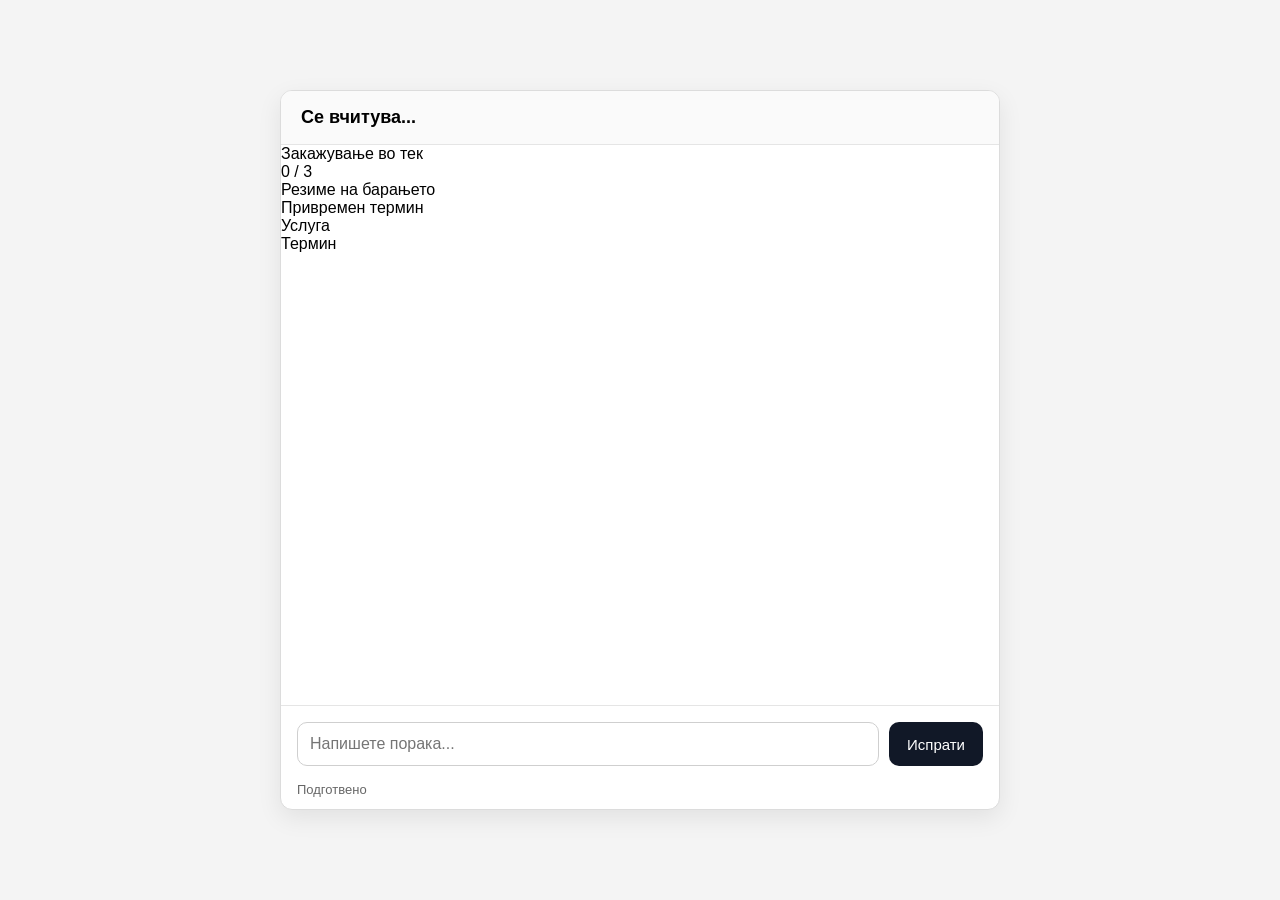
==== clinic-ai-assistant-src/frontend/index.html @ 2e9ee2cb "refactor(frontend): finalize widget adoption and add demos" ====
<!DOCTYPE html>
<html lang="mk">
<head>
  <meta charset="UTF-8" />
  <meta name="viewport" content="width=device-width, initial-scale=1.0" />
  <link rel="icon" href="/frontend/favicon.ico">
  <link rel="stylesheet" href="/frontend/chat/chat-shell.css" />
  <link rel="stylesheet" href="/frontend/widgets/booking-progress/booking-progress.css" />
  <link rel="stylesheet" href="/frontend/widgets/booking-summary/booking-summary.css" />
  <title id="pageTitle">Се вчитува...</title>
  <style>
    * {
      box-sizing: border-box;
    }

    body {
      margin: 0;
      font-family: Arial, sans-serif;
      background: #f4f4f4;
      display: flex;
      justify-content: center;
      align-items: center;
      min-height: 100vh;
      padding: 20px;
    }

    .chat-app {
      width: 100%;
      max-width: 720px;
      height: 80vh;
      background: #ffffff;
      border: 1px solid #dcdcdc;
      border-radius: 12px;
      display: flex;
      flex-direction: column;
      overflow: hidden;
      box-shadow: 0 8px 24px rgba(0, 0, 0, 0.08);
    }

    .chat-header {
      padding: 16px 20px;
      border-bottom: 1px solid #e5e5e5;
      font-size: 18px;
      font-weight: 700;
      background: #fafafa;
    }

    .chat-messages {
      flex: 1;
      overflow-y: auto;
      padding: 16px;
      display: flex;
      flex-direction: column;
      gap: 12px;
    }

    .chat-input-area {
      display: flex;
      gap: 10px;
      padding: 16px;
      border-top: 1px solid #e5e5e5;
      background: #ffffff;
    }

    .chat-input {
      flex: 1;
      padding: 12px;
      border: 1px solid #cfcfcf;
      border-radius: 10px;
      font-size: 16px;
      outline: none;
    }

    .chat-input:focus {
      border-color: #888;
    }

    .send-button {
      padding: 12px 18px;
      border: none;
      border-radius: 10px;
      background: #111827;
      color: #ffffff;
      font-size: 15px;
      cursor: pointer;
    }

    .send-button:disabled {
      opacity: 0.6;
      cursor: not-allowed;
    }

    .status {
      padding: 0 16px 12px 16px;
      font-size: 13px;
      color: #666666;
    }
  </style>
</head>
<body>
  <div class="chat-app">
    <div class="chat-header" id="chatHeader">Се вчитува...</div>
    <div class="booking-progress" id="bookingProgress">
      <div class="booking-progress-header">
        <div class="booking-progress-title" id="bookingProgressTitle">Закажување во тек</div>
        <div class="booking-progress-controls">
          <div class="booking-progress-status" id="bookingProgressStatus">0 / 3</div>
          <button
            type="button"
            class="booking-reset-button"
            id="bookingResetButton"
            data-tooltip="Почни од почеток"
            aria-label="Почни од почеток"
            hidden
          >
            <span class="booking-reset-icon" aria-hidden="true">&#8634;</span>
          </button>
        </div>
      </div>
      <div class="booking-progress-steps" id="bookingProgressSteps"></div>
    </div>

    <div class="booking-summary" id="bookingSummary">
      <div class="booking-summary-header">
        <div>
          <div class="booking-summary-title" id="bookingSummaryTitle">Резиме на барањето</div>
          <div class="booking-summary-subtitle" id="bookingSummarySubtitle"></div>
        </div>
        <div class="booking-summary-badge" id="bookingSummaryBadge">Привремен термин</div>
      </div>
      <div class="booking-summary-grid">
        <div class="booking-summary-card">
          <div class="booking-summary-label">Услуга</div>
          <div class="booking-summary-value" id="bookingSummaryService"></div>
        </div>
        <div class="booking-summary-card">
          <div class="booking-summary-label">Термин</div>
          <div class="booking-summary-value" id="bookingSummaryAppointment"></div>
        </div>
      </div>
      <div class="booking-summary-fields" id="bookingSummaryFields"></div>
      <div class="booking-summary-note" id="bookingSummaryNote" hidden>
        <div class="booking-summary-note-label" id="bookingSummaryNoteLabel">Забелешка од пациентот</div>
        <div class="booking-summary-note-value" id="bookingSummaryNoteValue"></div>
      </div>
    </div>

    <div class="chat-messages" id="chatMessages"></div>

    <div class="chat-input-area">
      <input
        type="text"
        id="messageInput"
        class="chat-input"
        placeholder="Напишете порака..."
      />
      <button id="sendButton" class="send-button">Испрати</button>
    </div>

    <div class="status" id="statusText">Подготвено</div>
  </div>

  <script type="module">
    import { resolveTenantFromPath } from "/frontend/chat/chat-shell.js";
    import { bindTextInputSubmission, setInputBusyState } from "/frontend/chat/chat-input.js";
    import { createBookingSummaryHistory } from "/frontend/widgets/booking-summary/booking-summary.js";
    import {
      createConversationWidgetDispatcher,
      createConversationWidgetRegistry,
      registerDefaultConversationWidgets,
    } from "/frontend/widgets/widget-registry.js";

    const chatMessages = document.getElementById("chatMessages");
    const messageInput = document.getElementById("messageInput");
    const sendButton = document.getElementById("sendButton");
    const statusText = document.getElementById("statusText");
    const chatHeader = document.getElementById("chatHeader");
    const bookingProgress = document.getElementById("bookingProgress");
    const bookingProgressTitle = document.getElementById("bookingProgressTitle");
    const bookingProgressStatus = document.getElementById("bookingProgressStatus");
    const bookingProgressSteps = document.getElementById("bookingProgressSteps");
    const bookingResetButton = document.getElementById("bookingResetButton");
    const bookingSummary = document.getElementById("bookingSummary");
    const bookingSummaryTemplate = bookingSummary.cloneNode(true);
    bookingSummary.remove();

    const tenant = resolveTenantFromPath(window.location.pathname, "generic");
    const sessionStorageKey = `clinic-ai-session:${tenant}`;
    let sessionId = window.localStorage.getItem(sessionStorageKey) || null;
    let isSending = false;

    const API_URL = `/chat?tenant=${encodeURIComponent(tenant)}`;
    const CONFIG_URL = `/config/${encodeURIComponent(tenant)}`;

    const widgetRegistry = registerDefaultConversationWidgets(
      createConversationWidgetRegistry(),
      {
        bookingSummaryTemplate,
        labelForField,
      }
    );

    const conversationDispatcher = createConversationWidgetDispatcher({
      container: chatMessages,
      registry: widgetRegistry,
      afterAppend({ kind, sender }) {
        if (kind === "message" && sender === "bot") {
          bookingSummaryHistory.flushPending();
        }
      }
    });

    const bookingSummaryHistory = createBookingSummaryHistory({
      template: bookingSummaryTemplate,
      labelForField,
      appendSummary(summary) {
        return conversationDispatcher.addWidget(
          "booking-summary",
          { summary },
          {
            template: bookingSummaryTemplate,
            labelForField,
          }
        ).element;
      },
    });

    const bookingProgressWidget = widgetRegistry.mount("booking-progress", {
      root: bookingProgress,
      titleElement: bookingProgressTitle,
      statusElement: bookingProgressStatus,
      stepsElement: bookingProgressSteps,
      resetButton: bookingResetButton,
      onEditField: beginBookingFieldEdit,
      labelForField,
      summaryHistory: bookingSummaryHistory,
    }).widget;

    function addMessage(text, sender) {
      return conversationDispatcher.addTextMessage(text, sender);
    }

    async function performSend(userMessage, options = {}) {
      const { showUserMessage = true } = options;

      if (isSending) {
        return;
      }

      const trimmedMessage = String(userMessage || "").trim();
      if (!trimmedMessage) {
        return;
      }

      isSending = true;
      if (showUserMessage) {
        addMessage(trimmedMessage, "user");
      }
      messageInput.value = "";
      setInputBusyState({ input: messageInput, button: sendButton, isBusy: true });
      statusText.textContent = "Се испраќа...";

      try {
        const response = await fetch(API_URL, {
          method: "POST",
          headers: {
            "Content-Type": "application/json"
          },
          body: JSON.stringify({
            message: trimmedMessage,
            session_id: sessionId
          })
        });

        if (!response.ok) {
          throw new Error(`HTTP error: ${response.status}`);
        }

        const data = await response.json();
        if (data.session_id) {
          sessionId = data.session_id;
          window.localStorage.setItem(sessionStorageKey, sessionId);
        }
        updateBookingProgress(data.booking_progress);
        addMessage(data.reply || "Нема одговор од серверот.", "bot");
        statusText.textContent = data.session_status === "completed"
          ? "Барањето е завршено."
          : data.session_status === "collecting_contact"
            ? "Се собираат контакт податоци."
            : "Подготвено";
      } catch (error) {
        addMessage("Настана грешка при поврзување со системот.", "bot");
        statusText.textContent = `Грешка: ${error.message}`;
      } finally {
        isSending = false;
        setInputBusyState({ input: messageInput, button: sendButton, isBusy: false });
        messageInput.focus();
      }
    }

    function beginBookingFieldEdit(fieldName) {
      if (!sessionId || !fieldName) {
        return;
      }
      performSend(`__booking_edit__:${fieldName}`, { showUserMessage: false });
    }

    async function resetConversation() {
      if (isSending) {
        return;
      }

      sessionId = null;
      window.localStorage.removeItem(sessionStorageKey);
      bookingSummaryHistory.reset();
      bookingProgressWidget.reset();
      statusText.textContent = "Подготвено";
      messageInput.value = "";
      await loadTenantConfig();
      messageInput.focus();
    }

    function labelForField(fieldName) {
      if (fieldName === "name") return "Име";
      if (fieldName === "phone") return "Телефон";
      if (fieldName === "email") return "Е-пошта";
      return fieldName;
    }

    function updateBookingProgress(progress) {
      bookingProgressWidget.update(progress);
    }

    async function loadTenantConfig() {
      try {
        const response = await fetch(CONFIG_URL);

        if (!response.ok) {
          throw new Error(`HTTP error: ${response.status}`);
        }

        const config = await response.json();
        const businessName = config.business?.name || config.assistant?.name || "Асистент";
        const greeting = config.conversation?.greeting || "Здраво! Како можам да ви помогнам денес?";

        chatHeader.textContent = businessName;
        document.title = businessName;

        conversationDispatcher.clear();
        bookingSummaryHistory.reset();
        bookingProgressWidget.reset();
        addMessage(greeting, "bot");
      } catch (error) {
        chatHeader.textContent = "Асистент";
        document.title = "Асистент";
        conversationDispatcher.clear();
        bookingSummaryHistory.reset();
        bookingProgressWidget.reset();
        addMessage("Здраво! Како можам да ви помогнам денес?", "bot");
        console.error("Failed to load tenant config:", error);
      }
    }

    async function sendMessage() {
      const userMessage = messageInput.value.trim();
      await performSend(userMessage, { showUserMessage: true });
    }

    bindTextInputSubmission({
      input: messageInput,
      button: sendButton,
      onSubmit: sendMessage,
    });
    bookingResetButton.addEventListener("click", resetConversation);

    loadTenantConfig();
  </script>
</body>
</html>
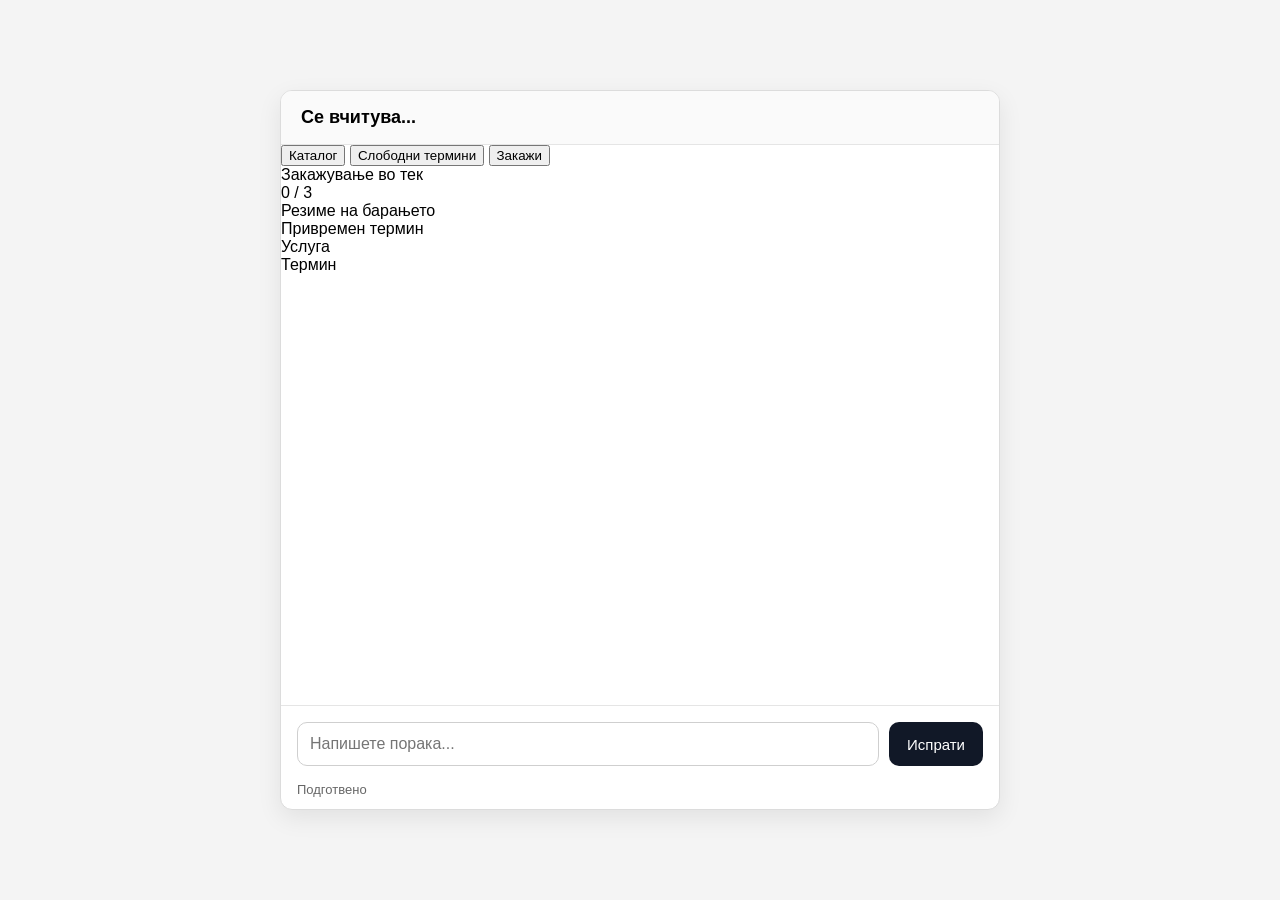
==== commit 4b2c091c: "feat(frontend): add static flow entry buttons for catalog, availability, and booking" ====
--- a/clinic-ai-assistant-src/frontend/index.html
+++ b/clinic-ai-assistant-src/frontend/index.html
@@ -7,6 +7,7 @@
   <link rel="stylesheet" href="/frontend/chat/chat-shell.css" />
   <link rel="stylesheet" href="/frontend/widgets/booking-progress/booking-progress.css" />
   <link rel="stylesheet" href="/frontend/widgets/booking-summary/booking-summary.css" />
+  <link rel="stylesheet" href="/frontend/widgets/slot-list/slot-list.css" />
   <title id="pageTitle">Се вчитува...</title>
   <style>
     * {
@@ -100,6 +101,11 @@
 <body>
   <div class="chat-app">
     <div class="chat-header" id="chatHeader">Се вчитува...</div>
+    <div class="flow-entry-strip" aria-label="Брзи акции">
+      <button type="button" class="flow-entry-button" data-flow-entry="catalog">Каталог</button>
+      <button type="button" class="flow-entry-button" data-flow-entry="availability">Слободни термини</button>
+      <button type="button" class="flow-entry-button" data-flow-entry="booking">Закажи</button>
+    </div>
     <div class="booking-progress" id="bookingProgress">
       <div class="booking-progress-header">
         <div class="booking-progress-title" id="bookingProgressTitle">Закажување во тек</div>
@@ -165,6 +171,7 @@
     import { bindTextInputSubmission, setInputBusyState } from "/frontend/chat/chat-input.js";
     import { createBookingSummaryHistory } from "/frontend/widgets/booking-summary/booking-summary.js";
     import {
+      addSlotListConversationWidget,
       createConversationWidgetDispatcher,
       createConversationWidgetRegistry,
       registerDefaultConversationWidgets,
@@ -175,6 +182,7 @@
     const sendButton = document.getElementById("sendButton");
     const statusText = document.getElementById("statusText");
     const chatHeader = document.getElementById("chatHeader");
+    const flowEntryButtons = Array.from(document.querySelectorAll("[data-flow-entry]"));
     const bookingProgress = document.getElementById("bookingProgress");
     const bookingProgressTitle = document.getElementById("bookingProgressTitle");
     const bookingProgressStatus = document.getElementById("bookingProgressStatus");
@@ -188,9 +196,36 @@
     const sessionStorageKey = `clinic-ai-session:${tenant}`;
     let sessionId = window.localStorage.getItem(sessionStorageKey) || null;
     let isSending = false;
+    let tenantConfig = null;
 
     const API_URL = `/chat?tenant=${encodeURIComponent(tenant)}`;
+    const FLOW_ACTION_URL = `/chat/action?tenant=${encodeURIComponent(tenant)}`;
     const CONFIG_URL = `/config/${encodeURIComponent(tenant)}`;
+    const SELECT_SLOT_URL = `/scheduling/select-slot?tenant=${encodeURIComponent(tenant)}`;
+    const FLOW_ENTRY_COPY = {
+      mk: {
+        catalog: {
+          label: "Каталог",
+        },
+        availability: {
+          label: "Слободни термини",
+        },
+        booking: {
+          label: "Закажи",
+        },
+      },
+      en: {
+        catalog: {
+          label: "Catalog",
+        },
+        availability: {
+          label: "Available slots",
+        },
+        booking: {
+          label: "Book now",
+        },
+      },
+    };
 
     const widgetRegistry = registerDefaultConversationWidgets(
       createConversationWidgetRegistry(),
@@ -240,8 +275,186 @@
       return conversationDispatcher.addTextMessage(text, sender);
     }
 
+    function isSlotListWidgetPayload(widgetPayload) {
+      return Boolean(
+        widgetPayload &&
+        widgetPayload.type === "slot-list" &&
+        Array.isArray(widgetPayload.slots) &&
+        widgetPayload.slots.length
+      );
+    }
+
+    function getPrimaryReplyText(replyText, widgetPayload) {
+      if (typeof replyText !== "string" || !replyText.trim()) {
+        return "";
+      }
+
+      if (!isSlotListWidgetPayload(widgetPayload)) {
+        return replyText.trim();
+      }
+
+      const [primaryReply] = replyText.split(/\n\s*\n/, 1);
+      return String(primaryReply || "").trim();
+    }
+
+    function syncSessionId(nextSessionId) {
+      if (!nextSessionId) {
+        return;
+      }
+
+      sessionId = nextSessionId;
+      window.localStorage.setItem(sessionStorageKey, sessionId);
+    }
+
+    function updateStatusFromSessionStatus(nextSessionStatus, fallbackText = "Подготвено") {
+      statusText.textContent = nextSessionStatus === "completed"
+        ? "Барањето е завршено."
+        : nextSessionStatus === "collecting_contact"
+          ? "Се собираат контакт податоци."
+          : fallbackText;
+    }
+
+    function flowEntryLanguage(config = null) {
+      const language = String(config?.business?.language || "").trim().toLowerCase();
+      return language.startsWith("mk") ? "mk" : "en";
+    }
+
+    function flowEntryConfig(entryKey, config = null) {
+      const language = flowEntryLanguage(config);
+      const localizedConfig = FLOW_ENTRY_COPY[language] || FLOW_ENTRY_COPY.en;
+      return localizedConfig[entryKey] || null;
+    }
+
+    function syncFlowEntryButtonCopy(config = null) {
+      for (const button of flowEntryButtons) {
+        const entryConfig = flowEntryConfig(button.dataset.flowEntry, config);
+        if (!entryConfig) {
+          continue;
+        }
+        button.textContent = entryConfig.label;
+        button.setAttribute("aria-label", entryConfig.label);
+      }
+    }
+
+    function setActiveFlowEntryButton(activeKey = "") {
+      for (const button of flowEntryButtons) {
+        button.classList.toggle("is-active", Boolean(activeKey) && button.dataset.flowEntry === activeKey);
+      }
+    }
+
+    function applyBackendConversationUpdate(data, options = {}) {
+      const {
+        fallbackReply = "Нема одговор од серверот.",
+        fallbackStatus = "Подготвено",
+        includeWidget = false,
+        includeSelectedSlot = false,
+      } = options;
+
+      syncSessionId(data.session_id);
+      updateBookingProgress(data.booking_progress);
+
+      const primaryReplyText = getPrimaryReplyText(data.reply, includeWidget ? data.widget_payload : null);
+      addMessage(primaryReplyText || fallbackReply, "bot");
+
+      if (includeWidget) {
+        addResponseWidget(data.widget_payload, { hideTitle: Boolean(primaryReplyText) });
+      }
+      if (includeSelectedSlot) {
+        addSelectedSlotWidget(data.selected_slot);
+      }
+
+      updateStatusFromSessionStatus(data.session_status, fallbackStatus);
+    }
+
+    async function handleSlotSelection(slot, widgetPayload, slotListWidget) {
+      if (!sessionId) {
+        addMessage("Нема активна chat сесија за избор на термин.", "bot");
+        statusText.textContent = "Недостасува chat сесија.";
+        slotListWidget.enableAll();
+        return;
+      }
+
+      slotListWidget.disableAll();
+      addMessage(`Го избирам овој термин: ${slot.display_label}`, "user");
+      statusText.textContent = "Се испраќа изборот на термин...";
+
+      try {
+        const response = await fetch(SELECT_SLOT_URL, {
+          method: "POST",
+          headers: {
+            "Content-Type": "application/json"
+          },
+          body: JSON.stringify({
+            session_id: sessionId,
+            service_id: widgetPayload.service_id,
+            slot_id: slot.slot_id
+          })
+        });
+
+        const data = await response.json();
+        if (!response.ok) {
+          throw new Error(data.detail || `HTTP error: ${response.status}`);
+        }
+
+        applyBackendConversationUpdate(data, {
+          fallbackReply: "Изборот на термин е примен.",
+          fallbackStatus: "Терминот е избран.",
+          includeWidget: true,
+          includeSelectedSlot: true,
+        });
+      } catch (error) {
+        addMessage(`Неуспешен избор на термин. ${error.message}`, "bot");
+        statusText.textContent = `Грешка: ${error.message}`;
+        slotListWidget.enableAll();
+      }
+    }
+
+    function addResponseWidget(widgetPayload, options = {}) {
+      if (!widgetPayload || widgetPayload.type !== "slot-list") {
+        return null;
+      }
+
+      const slots = Array.isArray(widgetPayload.slots) ? widgetPayload.slots : [];
+      if (!slots.length) {
+        return null;
+      }
+
+      const { hideTitle = false, readOnly = false } = options;
+
+      return addSlotListConversationWidget(conversationDispatcher, {
+        title: hideTitle ? null : (widgetPayload.title || "Изберете термин:"),
+        slots,
+        onSelect: (slot, slotListWidget) => handleSlotSelection(slot, widgetPayload, slotListWidget),
+        readOnly,
+      }, { sender: "bot" });
+    }
+
+    function buildSelectedSlotWidgetPayload(selectedSlot) {
+      if (!selectedSlot || typeof selectedSlot !== "object") {
+        return null;
+      }
+
+      return {
+        type: "slot-list",
+        title: null,
+        slots: [selectedSlot],
+      };
+    }
+
+    function addSelectedSlotWidget(selectedSlot) {
+      const widgetPayload = buildSelectedSlotWidgetPayload(selectedSlot);
+      if (!widgetPayload) {
+        return null;
+      }
+
+      return addResponseWidget(widgetPayload, {
+        hideTitle: true,
+        readOnly: true,
+      });
+    }
+
     async function performSend(userMessage, options = {}) {
-      const { showUserMessage = true } = options;
+      const { showUserMessage = true, activeFlowEntry = "" } = options;
 
       if (isSending) {
         return;
@@ -253,6 +466,7 @@
       }
 
       isSending = true;
+      setActiveFlowEntryButton(activeFlowEntry);
       if (showUserMessage) {
         addMessage(trimmedMessage, "user");
       }
@@ -277,22 +491,73 @@
         }
 
         const data = await response.json();
-        if (data.session_id) {
-          sessionId = data.session_id;
-          window.localStorage.setItem(sessionStorageKey, sessionId);
-        }
-        updateBookingProgress(data.booking_progress);
-        addMessage(data.reply || "Нема одговор од серверот.", "bot");
-        statusText.textContent = data.session_status === "completed"
-          ? "Барањето е завршено."
-          : data.session_status === "collecting_contact"
-            ? "Се собираат контакт податоци."
-            : "Подготвено";
+        applyBackendConversationUpdate(data, {
+          fallbackReply: "Нема одговор од серверот.",
+          fallbackStatus: "Подготвено",
+          includeWidget: true,
+        });
       } catch (error) {
         addMessage("Настана грешка при поврзување со системот.", "bot");
         statusText.textContent = `Грешка: ${error.message}`;
       } finally {
         isSending = false;
+        setActiveFlowEntryButton("");
+        setInputBusyState({ input: messageInput, button: sendButton, isBusy: false });
+        messageInput.focus();
+      }
+    }
+
+    function handleFlowEntryClick(entryKey) {
+      if (isSending) {
+        return;
+      }
+
+      const entryConfig = flowEntryConfig(entryKey, tenantConfig);
+      if (!entryConfig) {
+        return;
+      }
+
+      performFlowEntryAction(entryKey);
+    }
+
+    async function performFlowEntryAction(action) {
+      if (isSending) {
+        return;
+      }
+
+      isSending = true;
+      setActiveFlowEntryButton(action);
+      setInputBusyState({ input: messageInput, button: sendButton, isBusy: true });
+      statusText.textContent = "Се отвора избраниот тек...";
+
+      try {
+        const response = await fetch(FLOW_ACTION_URL, {
+          method: "POST",
+          headers: {
+            "Content-Type": "application/json"
+          },
+          body: JSON.stringify({
+            action,
+            session_id: sessionId,
+          })
+        });
+
+        if (!response.ok) {
+          throw new Error(`HTTP error: ${response.status}`);
+        }
+
+        const data = await response.json();
+        applyBackendConversationUpdate(data, {
+          fallbackReply: "Нема одговор од серверот.",
+          fallbackStatus: "Подготвено",
+          includeWidget: true,
+        });
+      } catch (error) {
+        addMessage("Настана грешка при отворање на избраниот тек.", "bot");
+        statusText.textContent = `Грешка: ${error.message}`;
+      } finally {
+        isSending = false;
+        setActiveFlowEntryButton("");
         setInputBusyState({ input: messageInput, button: sendButton, isBusy: false });
         messageInput.focus();
       }
@@ -340,8 +605,10 @@
         }
 
         const config = await response.json();
+        tenantConfig = config;
         const businessName = config.business?.name || config.assistant?.name || "Асистент";
         const greeting = config.conversation?.greeting || "Здраво! Како можам да ви помогнам денес?";
+        syncFlowEntryButtonCopy(config);
 
         chatHeader.textContent = businessName;
         document.title = businessName;
@@ -351,6 +618,8 @@
         bookingProgressWidget.reset();
         addMessage(greeting, "bot");
       } catch (error) {
+        tenantConfig = null;
+        syncFlowEntryButtonCopy();
         chatHeader.textContent = "Асистент";
         document.title = "Асистент";
         conversationDispatcher.clear();
@@ -372,6 +641,9 @@
       onSubmit: sendMessage,
     });
     bookingResetButton.addEventListener("click", resetConversation);
+    for (const button of flowEntryButtons) {
+      button.addEventListener("click", () => handleFlowEntryClick(button.dataset.flowEntry));
+    }
 
     loadTenantConfig();
   </script>
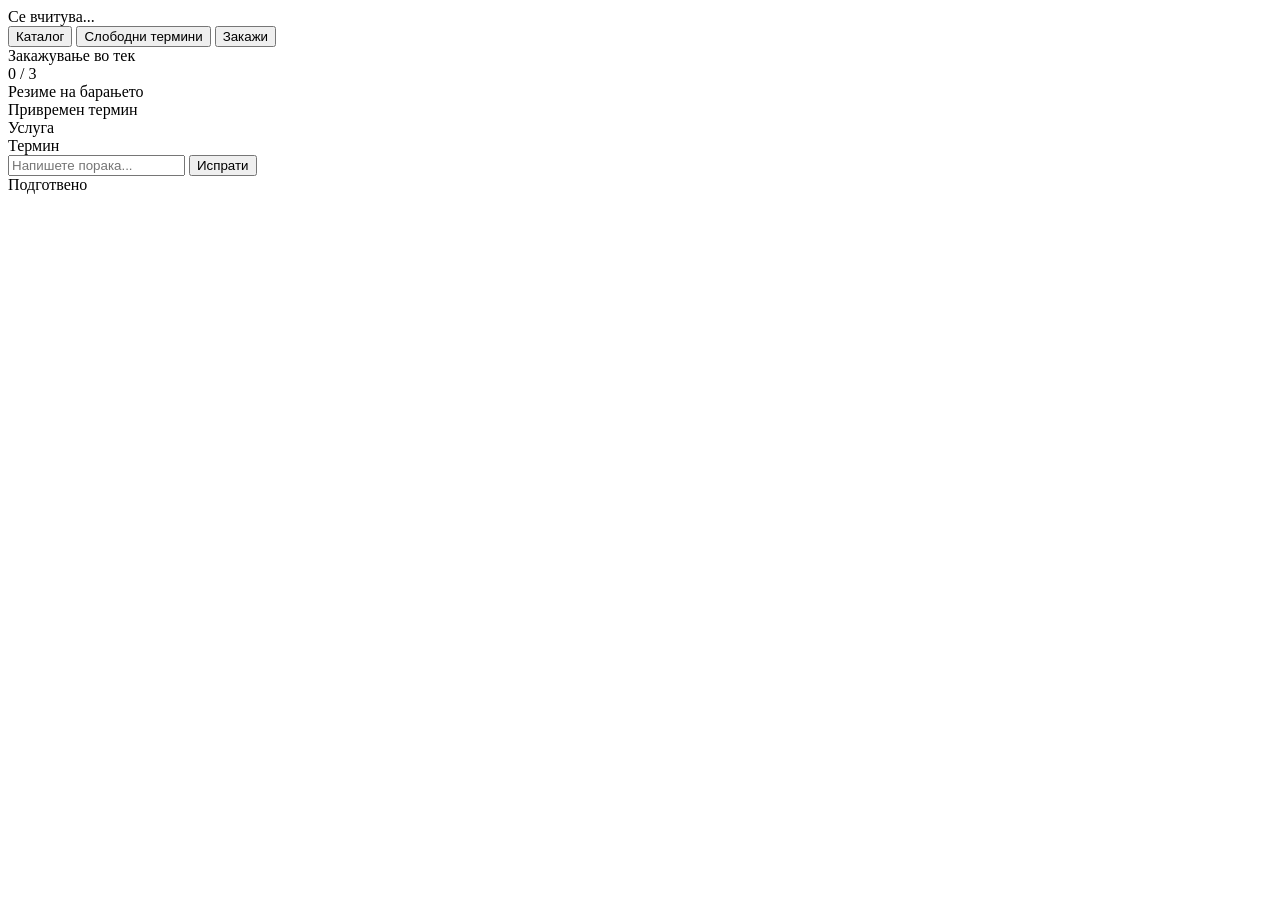
==== commit d0d90489: "feat: adopt signal-grid shell for assistant frontend" ====
--- a/clinic-ai-assistant-src/frontend/index.html
+++ b/clinic-ai-assistant-src/frontend/index.html
@@ -8,644 +8,87 @@
   <link rel="stylesheet" href="/frontend/widgets/booking-progress/booking-progress.css" />
   <link rel="stylesheet" href="/frontend/widgets/booking-summary/booking-summary.css" />
   <link rel="stylesheet" href="/frontend/widgets/slot-list/slot-list.css" />
+  <link rel="stylesheet" href="/frontend/index-shell-variants.css" />
   <title id="pageTitle">Се вчитува...</title>
-  <style>
-    * {
-      box-sizing: border-box;
-    }
+</head>
+<body class="shell-variant variant-grid">
+  <div class="shell-page">
+    <div class="shell-stage">
+      <div class="shell-ambient shell-ambient-a" aria-hidden="true"></div>
+      <div class="shell-ambient shell-ambient-b" aria-hidden="true"></div>
 
-    body {
-      margin: 0;
-      font-family: Arial, sans-serif;
-      background: #f4f4f4;
-      display: flex;
-      justify-content: center;
-      align-items: center;
-      min-height: 100vh;
-      padding: 20px;
-    }
+      <div class="chat-app">
+        <div class="chat-header-row">
+          <div class="chat-header" id="chatHeader">Се вчитува...</div>
+          <div class="shell-brand-mark shell-brand-mark-header" aria-hidden="true"></div>
+        </div>
+        <div class="flow-entry-strip" aria-label="Брзи акции">
+          <button type="button" class="flow-entry-button" data-flow-entry="catalog">Каталог</button>
+          <button type="button" class="flow-entry-button" data-flow-entry="availability">Слободни термини</button>
+          <button type="button" class="flow-entry-button" data-flow-entry="booking">Закажи</button>
+        </div>
+        <div class="booking-progress" id="bookingProgress">
+          <div class="booking-progress-header">
+            <div class="booking-progress-title" id="bookingProgressTitle">Закажување во тек</div>
+            <div class="booking-progress-controls">
+              <div class="booking-progress-status" id="bookingProgressStatus">0 / 3</div>
+              <button
+                type="button"
+                class="booking-reset-button"
+                id="bookingResetButton"
+                data-tooltip="Почни од почеток"
+                aria-label="Почни од почеток"
+                hidden
+              >
+                <span class="booking-reset-icon" aria-hidden="true">&#8634;</span>
+              </button>
+            </div>
+          </div>
+          <div class="booking-progress-steps" id="bookingProgressSteps"></div>
+        </div>
 
-    .chat-app {
-      width: 100%;
-      max-width: 720px;
-      height: 80vh;
-      background: #ffffff;
-      border: 1px solid #dcdcdc;
-      border-radius: 12px;
-      display: flex;
-      flex-direction: column;
-      overflow: hidden;
-      box-shadow: 0 8px 24px rgba(0, 0, 0, 0.08);
-    }
+        <div class="booking-summary" id="bookingSummary">
+          <div class="booking-summary-header">
+            <div>
+              <div class="booking-summary-title" id="bookingSummaryTitle">Резиме на барањето</div>
+              <div class="booking-summary-subtitle" id="bookingSummarySubtitle"></div>
+            </div>
+            <div class="booking-summary-badge" id="bookingSummaryBadge">Привремен термин</div>
+          </div>
+          <div class="booking-summary-grid">
+            <div class="booking-summary-card">
+              <div class="booking-summary-label">Услуга</div>
+              <div class="booking-summary-value" id="bookingSummaryService"></div>
+            </div>
+            <div class="booking-summary-card">
+              <div class="booking-summary-label">Термин</div>
+              <div class="booking-summary-value" id="bookingSummaryAppointment"></div>
+            </div>
+          </div>
+          <div class="booking-summary-fields" id="bookingSummaryFields"></div>
+          <div class="booking-summary-note" id="bookingSummaryNote" hidden>
+            <div class="booking-summary-note-label" id="bookingSummaryNoteLabel">Забелешка од пациентот</div>
+            <div class="booking-summary-note-value" id="bookingSummaryNoteValue"></div>
+          </div>
+        </div>
 
-    .chat-header {
-      padding: 16px 20px;
-      border-bottom: 1px solid #e5e5e5;
-      font-size: 18px;
-      font-weight: 700;
-      background: #fafafa;
-    }
+        <div class="chat-messages" id="chatMessages"></div>
 
-    .chat-messages {
-      flex: 1;
-      overflow-y: auto;
-      padding: 16px;
-      display: flex;
-      flex-direction: column;
-      gap: 12px;
-    }
+        <div class="chat-input-area">
+          <input
+            type="text"
+            id="messageInput"
+            class="chat-input"
+            placeholder="Напишете порака..."
+          />
+          <button id="sendButton" class="send-button">Испрати</button>
+        </div>
 
-    .chat-input-area {
-      display: flex;
-      gap: 10px;
-      padding: 16px;
-      border-top: 1px solid #e5e5e5;
-      background: #ffffff;
-    }
-
-    .chat-input {
-      flex: 1;
-      padding: 12px;
-      border: 1px solid #cfcfcf;
-      border-radius: 10px;
-      font-size: 16px;
-      outline: none;
-    }
-
-    .chat-input:focus {
-      border-color: #888;
-    }
-
-    .send-button {
-      padding: 12px 18px;
-      border: none;
-      border-radius: 10px;
-      background: #111827;
-      color: #ffffff;
-      font-size: 15px;
-      cursor: pointer;
-    }
-
-    .send-button:disabled {
-      opacity: 0.6;
-      cursor: not-allowed;
-    }
-
-    .status {
-      padding: 0 16px 12px 16px;
-      font-size: 13px;
-      color: #666666;
-    }
-  </style>
-</head>
-<body>
-  <div class="chat-app">
-    <div class="chat-header" id="chatHeader">Се вчитува...</div>
-    <div class="flow-entry-strip" aria-label="Брзи акции">
-      <button type="button" class="flow-entry-button" data-flow-entry="catalog">Каталог</button>
-      <button type="button" class="flow-entry-button" data-flow-entry="availability">Слободни термини</button>
-      <button type="button" class="flow-entry-button" data-flow-entry="booking">Закажи</button>
-    </div>
-    <div class="booking-progress" id="bookingProgress">
-      <div class="booking-progress-header">
-        <div class="booking-progress-title" id="bookingProgressTitle">Закажување во тек</div>
-        <div class="booking-progress-controls">
-          <div class="booking-progress-status" id="bookingProgressStatus">0 / 3</div>
-          <button
-            type="button"
-            class="booking-reset-button"
-            id="bookingResetButton"
-            data-tooltip="Почни од почеток"
-            aria-label="Почни од почеток"
-            hidden
-          >
-            <span class="booking-reset-icon" aria-hidden="true">&#8634;</span>
-          </button>
-        </div>
-      </div>
-      <div class="booking-progress-steps" id="bookingProgressSteps"></div>
-    </div>
-
-    <div class="booking-summary" id="bookingSummary">
-      <div class="booking-summary-header">
-        <div>
-          <div class="booking-summary-title" id="bookingSummaryTitle">Резиме на барањето</div>
-          <div class="booking-summary-subtitle" id="bookingSummarySubtitle"></div>
-        </div>
-        <div class="booking-summary-badge" id="bookingSummaryBadge">Привремен термин</div>
-      </div>
-      <div class="booking-summary-grid">
-        <div class="booking-summary-card">
-          <div class="booking-summary-label">Услуга</div>
-          <div class="booking-summary-value" id="bookingSummaryService"></div>
-        </div>
-        <div class="booking-summary-card">
-          <div class="booking-summary-label">Термин</div>
-          <div class="booking-summary-value" id="bookingSummaryAppointment"></div>
-        </div>
-      </div>
-      <div class="booking-summary-fields" id="bookingSummaryFields"></div>
-      <div class="booking-summary-note" id="bookingSummaryNote" hidden>
-        <div class="booking-summary-note-label" id="bookingSummaryNoteLabel">Забелешка од пациентот</div>
-        <div class="booking-summary-note-value" id="bookingSummaryNoteValue"></div>
+        <div class="status" id="statusText">Подготвено</div>
       </div>
     </div>
-
-    <div class="chat-messages" id="chatMessages"></div>
-
-    <div class="chat-input-area">
-      <input
-        type="text"
-        id="messageInput"
-        class="chat-input"
-        placeholder="Напишете порака..."
-      />
-      <button id="sendButton" class="send-button">Испрати</button>
-    </div>
-
-    <div class="status" id="statusText">Подготвено</div>
   </div>
 
-  <script type="module">
-    import { resolveTenantFromPath } from "/frontend/chat/chat-shell.js";
-    import { bindTextInputSubmission, setInputBusyState } from "/frontend/chat/chat-input.js";
-    import { createBookingSummaryHistory } from "/frontend/widgets/booking-summary/booking-summary.js";
-    import {
-      addSlotListConversationWidget,
-      createConversationWidgetDispatcher,
-      createConversationWidgetRegistry,
-      registerDefaultConversationWidgets,
-    } from "/frontend/widgets/widget-registry.js";
-
-    const chatMessages = document.getElementById("chatMessages");
-    const messageInput = document.getElementById("messageInput");
-    const sendButton = document.getElementById("sendButton");
-    const statusText = document.getElementById("statusText");
-    const chatHeader = document.getElementById("chatHeader");
-    const flowEntryButtons = Array.from(document.querySelectorAll("[data-flow-entry]"));
-    const bookingProgress = document.getElementById("bookingProgress");
-    const bookingProgressTitle = document.getElementById("bookingProgressTitle");
-    const bookingProgressStatus = document.getElementById("bookingProgressStatus");
-    const bookingProgressSteps = document.getElementById("bookingProgressSteps");
-    const bookingResetButton = document.getElementById("bookingResetButton");
-    const bookingSummary = document.getElementById("bookingSummary");
-    const bookingSummaryTemplate = bookingSummary.cloneNode(true);
-    bookingSummary.remove();
-
-    const tenant = resolveTenantFromPath(window.location.pathname, "generic");
-    const sessionStorageKey = `clinic-ai-session:${tenant}`;
-    let sessionId = window.localStorage.getItem(sessionStorageKey) || null;
-    let isSending = false;
-    let tenantConfig = null;
-
-    const API_URL = `/chat?tenant=${encodeURIComponent(tenant)}`;
-    const FLOW_ACTION_URL = `/chat/action?tenant=${encodeURIComponent(tenant)}`;
-    const CONFIG_URL = `/config/${encodeURIComponent(tenant)}`;
-    const SELECT_SLOT_URL = `/scheduling/select-slot?tenant=${encodeURIComponent(tenant)}`;
-    const FLOW_ENTRY_COPY = {
-      mk: {
-        catalog: {
-          label: "Каталог",
-        },
-        availability: {
-          label: "Слободни термини",
-        },
-        booking: {
-          label: "Закажи",
-        },
-      },
-      en: {
-        catalog: {
-          label: "Catalog",
-        },
-        availability: {
-          label: "Available slots",
-        },
-        booking: {
-          label: "Book now",
-        },
-      },
-    };
-
-    const widgetRegistry = registerDefaultConversationWidgets(
-      createConversationWidgetRegistry(),
-      {
-        bookingSummaryTemplate,
-        labelForField,
-      }
-    );
-
-    const conversationDispatcher = createConversationWidgetDispatcher({
-      container: chatMessages,
-      registry: widgetRegistry,
-      afterAppend({ kind, sender }) {
-        if (kind === "message" && sender === "bot") {
-          bookingSummaryHistory.flushPending();
-        }
-      }
-    });
-
-    const bookingSummaryHistory = createBookingSummaryHistory({
-      template: bookingSummaryTemplate,
-      labelForField,
-      appendSummary(summary) {
-        return conversationDispatcher.addWidget(
-          "booking-summary",
-          { summary },
-          {
-            template: bookingSummaryTemplate,
-            labelForField,
-          }
-        ).element;
-      },
-    });
-
-    const bookingProgressWidget = widgetRegistry.mount("booking-progress", {
-      root: bookingProgress,
-      titleElement: bookingProgressTitle,
-      statusElement: bookingProgressStatus,
-      stepsElement: bookingProgressSteps,
-      resetButton: bookingResetButton,
-      onEditField: beginBookingFieldEdit,
-      labelForField,
-      summaryHistory: bookingSummaryHistory,
-    }).widget;
-
-    function addMessage(text, sender) {
-      return conversationDispatcher.addTextMessage(text, sender);
-    }
-
-    function isSlotListWidgetPayload(widgetPayload) {
-      return Boolean(
-        widgetPayload &&
-        widgetPayload.type === "slot-list" &&
-        Array.isArray(widgetPayload.slots) &&
-        widgetPayload.slots.length
-      );
-    }
-
-    function getPrimaryReplyText(replyText, widgetPayload) {
-      if (typeof replyText !== "string" || !replyText.trim()) {
-        return "";
-      }
-
-      if (!isSlotListWidgetPayload(widgetPayload)) {
-        return replyText.trim();
-      }
-
-      const [primaryReply] = replyText.split(/\n\s*\n/, 1);
-      return String(primaryReply || "").trim();
-    }
-
-    function syncSessionId(nextSessionId) {
-      if (!nextSessionId) {
-        return;
-      }
-
-      sessionId = nextSessionId;
-      window.localStorage.setItem(sessionStorageKey, sessionId);
-    }
-
-    function updateStatusFromSessionStatus(nextSessionStatus, fallbackText = "Подготвено") {
-      statusText.textContent = nextSessionStatus === "completed"
-        ? "Барањето е завршено."
-        : nextSessionStatus === "collecting_contact"
-          ? "Се собираат контакт податоци."
-          : fallbackText;
-    }
-
-    function flowEntryLanguage(config = null) {
-      const language = String(config?.business?.language || "").trim().toLowerCase();
-      return language.startsWith("mk") ? "mk" : "en";
-    }
-
-    function flowEntryConfig(entryKey, config = null) {
-      const language = flowEntryLanguage(config);
-      const localizedConfig = FLOW_ENTRY_COPY[language] || FLOW_ENTRY_COPY.en;
-      return localizedConfig[entryKey] || null;
-    }
-
-    function syncFlowEntryButtonCopy(config = null) {
-      for (const button of flowEntryButtons) {
-        const entryConfig = flowEntryConfig(button.dataset.flowEntry, config);
-        if (!entryConfig) {
-          continue;
-        }
-        button.textContent = entryConfig.label;
-        button.setAttribute("aria-label", entryConfig.label);
-      }
-    }
-
-    function setActiveFlowEntryButton(activeKey = "") {
-      for (const button of flowEntryButtons) {
-        button.classList.toggle("is-active", Boolean(activeKey) && button.dataset.flowEntry === activeKey);
-      }
-    }
-
-    function applyBackendConversationUpdate(data, options = {}) {
-      const {
-        fallbackReply = "Нема одговор од серверот.",
-        fallbackStatus = "Подготвено",
-        includeWidget = false,
-        includeSelectedSlot = false,
-      } = options;
-
-      syncSessionId(data.session_id);
-      updateBookingProgress(data.booking_progress);
-
-      const primaryReplyText = getPrimaryReplyText(data.reply, includeWidget ? data.widget_payload : null);
-      addMessage(primaryReplyText || fallbackReply, "bot");
-
-      if (includeWidget) {
-        addResponseWidget(data.widget_payload, { hideTitle: Boolean(primaryReplyText) });
-      }
-      if (includeSelectedSlot) {
-        addSelectedSlotWidget(data.selected_slot);
-      }
-
-      updateStatusFromSessionStatus(data.session_status, fallbackStatus);
-    }
-
-    async function handleSlotSelection(slot, widgetPayload, slotListWidget) {
-      if (!sessionId) {
-        addMessage("Нема активна chat сесија за избор на термин.", "bot");
-        statusText.textContent = "Недостасува chat сесија.";
-        slotListWidget.enableAll();
-        return;
-      }
-
-      slotListWidget.disableAll();
-      addMessage(`Го избирам овој термин: ${slot.display_label}`, "user");
-      statusText.textContent = "Се испраќа изборот на термин...";
-
-      try {
-        const response = await fetch(SELECT_SLOT_URL, {
-          method: "POST",
-          headers: {
-            "Content-Type": "application/json"
-          },
-          body: JSON.stringify({
-            session_id: sessionId,
-            service_id: widgetPayload.service_id,
-            slot_id: slot.slot_id
-          })
-        });
-
-        const data = await response.json();
-        if (!response.ok) {
-          throw new Error(data.detail || `HTTP error: ${response.status}`);
-        }
-
-        applyBackendConversationUpdate(data, {
-          fallbackReply: "Изборот на термин е примен.",
-          fallbackStatus: "Терминот е избран.",
-          includeWidget: true,
-          includeSelectedSlot: true,
-        });
-      } catch (error) {
-        addMessage(`Неуспешен избор на термин. ${error.message}`, "bot");
-        statusText.textContent = `Грешка: ${error.message}`;
-        slotListWidget.enableAll();
-      }
-    }
-
-    function addResponseWidget(widgetPayload, options = {}) {
-      if (!widgetPayload || widgetPayload.type !== "slot-list") {
-        return null;
-      }
-
-      const slots = Array.isArray(widgetPayload.slots) ? widgetPayload.slots : [];
-      if (!slots.length) {
-        return null;
-      }
-
-      const { hideTitle = false, readOnly = false } = options;
-
-      return addSlotListConversationWidget(conversationDispatcher, {
-        title: hideTitle ? null : (widgetPayload.title || "Изберете термин:"),
-        slots,
-        onSelect: (slot, slotListWidget) => handleSlotSelection(slot, widgetPayload, slotListWidget),
-        readOnly,
-      }, { sender: "bot" });
-    }
-
-    function buildSelectedSlotWidgetPayload(selectedSlot) {
-      if (!selectedSlot || typeof selectedSlot !== "object") {
-        return null;
-      }
-
-      return {
-        type: "slot-list",
-        title: null,
-        slots: [selectedSlot],
-      };
-    }
-
-    function addSelectedSlotWidget(selectedSlot) {
-      const widgetPayload = buildSelectedSlotWidgetPayload(selectedSlot);
-      if (!widgetPayload) {
-        return null;
-      }
-
-      return addResponseWidget(widgetPayload, {
-        hideTitle: true,
-        readOnly: true,
-      });
-    }
-
-    async function performSend(userMessage, options = {}) {
-      const { showUserMessage = true, activeFlowEntry = "" } = options;
-
-      if (isSending) {
-        return;
-      }
-
-      const trimmedMessage = String(userMessage || "").trim();
-      if (!trimmedMessage) {
-        return;
-      }
-
-      isSending = true;
-      setActiveFlowEntryButton(activeFlowEntry);
-      if (showUserMessage) {
-        addMessage(trimmedMessage, "user");
-      }
-      messageInput.value = "";
-      setInputBusyState({ input: messageInput, button: sendButton, isBusy: true });
-      statusText.textContent = "Се испраќа...";
-
-      try {
-        const response = await fetch(API_URL, {
-          method: "POST",
-          headers: {
-            "Content-Type": "application/json"
-          },
-          body: JSON.stringify({
-            message: trimmedMessage,
-            session_id: sessionId
-          })
-        });
-
-        if (!response.ok) {
-          throw new Error(`HTTP error: ${response.status}`);
-        }
-
-        const data = await response.json();
-        applyBackendConversationUpdate(data, {
-          fallbackReply: "Нема одговор од серверот.",
-          fallbackStatus: "Подготвено",
-          includeWidget: true,
-        });
-      } catch (error) {
-        addMessage("Настана грешка при поврзување со системот.", "bot");
-        statusText.textContent = `Грешка: ${error.message}`;
-      } finally {
-        isSending = false;
-        setActiveFlowEntryButton("");
-        setInputBusyState({ input: messageInput, button: sendButton, isBusy: false });
-        messageInput.focus();
-      }
-    }
-
-    function handleFlowEntryClick(entryKey) {
-      if (isSending) {
-        return;
-      }
-
-      const entryConfig = flowEntryConfig(entryKey, tenantConfig);
-      if (!entryConfig) {
-        return;
-      }
-
-      performFlowEntryAction(entryKey);
-    }
-
-    async function performFlowEntryAction(action) {
-      if (isSending) {
-        return;
-      }
-
-      isSending = true;
-      setActiveFlowEntryButton(action);
-      setInputBusyState({ input: messageInput, button: sendButton, isBusy: true });
-      statusText.textContent = "Се отвора избраниот тек...";
-
-      try {
-        const response = await fetch(FLOW_ACTION_URL, {
-          method: "POST",
-          headers: {
-            "Content-Type": "application/json"
-          },
-          body: JSON.stringify({
-            action,
-            session_id: sessionId,
-          })
-        });
-
-        if (!response.ok) {
-          throw new Error(`HTTP error: ${response.status}`);
-        }
-
-        const data = await response.json();
-        applyBackendConversationUpdate(data, {
-          fallbackReply: "Нема одговор од серверот.",
-          fallbackStatus: "Подготвено",
-          includeWidget: true,
-        });
-      } catch (error) {
-        addMessage("Настана грешка при отворање на избраниот тек.", "bot");
-        statusText.textContent = `Грешка: ${error.message}`;
-      } finally {
-        isSending = false;
-        setActiveFlowEntryButton("");
-        setInputBusyState({ input: messageInput, button: sendButton, isBusy: false });
-        messageInput.focus();
-      }
-    }
-
-    function beginBookingFieldEdit(fieldName) {
-      if (!sessionId || !fieldName) {
-        return;
-      }
-      performSend(`__booking_edit__:${fieldName}`, { showUserMessage: false });
-    }
-
-    async function resetConversation() {
-      if (isSending) {
-        return;
-      }
-
-      sessionId = null;
-      window.localStorage.removeItem(sessionStorageKey);
-      bookingSummaryHistory.reset();
-      bookingProgressWidget.reset();
-      statusText.textContent = "Подготвено";
-      messageInput.value = "";
-      await loadTenantConfig();
-      messageInput.focus();
-    }
-
-    function labelForField(fieldName) {
-      if (fieldName === "name") return "Име";
-      if (fieldName === "phone") return "Телефон";
-      if (fieldName === "email") return "Е-пошта";
-      return fieldName;
-    }
-
-    function updateBookingProgress(progress) {
-      bookingProgressWidget.update(progress);
-    }
-
-    async function loadTenantConfig() {
-      try {
-        const response = await fetch(CONFIG_URL);
-
-        if (!response.ok) {
-          throw new Error(`HTTP error: ${response.status}`);
-        }
-
-        const config = await response.json();
-        tenantConfig = config;
-        const businessName = config.business?.name || config.assistant?.name || "Асистент";
-        const greeting = config.conversation?.greeting || "Здраво! Како можам да ви помогнам денес?";
-        syncFlowEntryButtonCopy(config);
-
-        chatHeader.textContent = businessName;
-        document.title = businessName;
-
-        conversationDispatcher.clear();
-        bookingSummaryHistory.reset();
-        bookingProgressWidget.reset();
-        addMessage(greeting, "bot");
-      } catch (error) {
-        tenantConfig = null;
-        syncFlowEntryButtonCopy();
-        chatHeader.textContent = "Асистент";
-        document.title = "Асистент";
-        conversationDispatcher.clear();
-        bookingSummaryHistory.reset();
-        bookingProgressWidget.reset();
-        addMessage("Здраво! Како можам да ви помогнам денес?", "bot");
-        console.error("Failed to load tenant config:", error);
-      }
-    }
-
-    async function sendMessage() {
-      const userMessage = messageInput.value.trim();
-      await performSend(userMessage, { showUserMessage: true });
-    }
-
-    bindTextInputSubmission({
-      input: messageInput,
-      button: sendButton,
-      onSubmit: sendMessage,
-    });
-    bookingResetButton.addEventListener("click", resetConversation);
-    for (const button of flowEntryButtons) {
-      button.addEventListener("click", () => handleFlowEntryClick(button.dataset.flowEntry));
-    }
-
-    loadTenantConfig();
-  </script>
+  <script type="module" src="/frontend/index-shell-app.js"></script>
 </body>
 </html>
